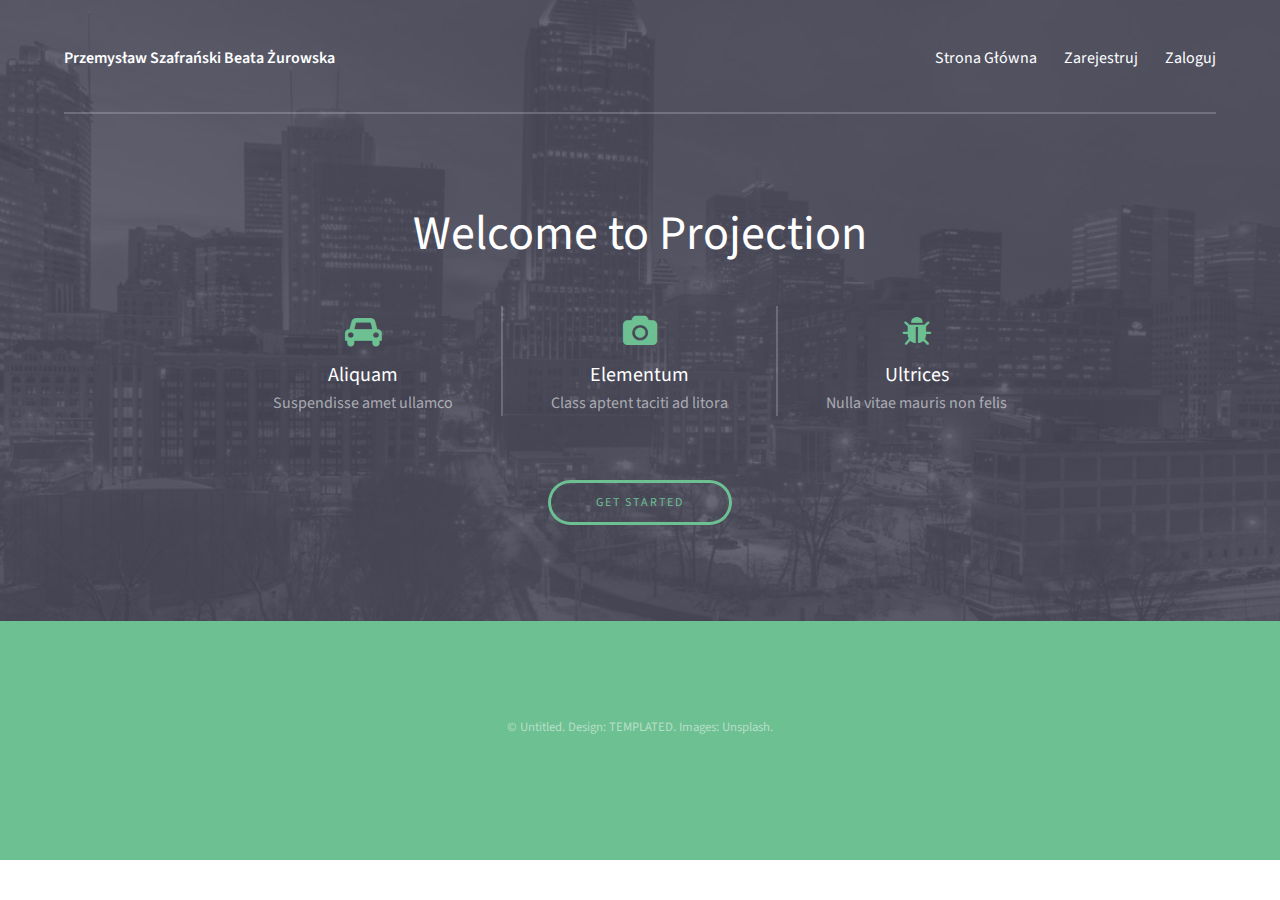
==== src/main/resources/public/index.html @ ac657fce "Frontend" ====
<!DOCTYPE HTML>
<!--
	Projection by TEMPLATED
	templated.co @templatedco
	Released for free under the Creative Commons Attribution 3.0 license (templated.co/license)
-->
<html>
<head>
    <title>Projection by TEMPLATED</title>
    <meta charset="utf-8" />
    <meta name="viewport" content="width=device-width, initial-scale=1" />
    <link rel="stylesheet" href="assets/css/main.css" />
</head>
<body>

<!-- Header -->
<header id="header">
    <div class="inner">
        <a href="index.html" class="logo"><strong>Przemysław Szafrański Beata Żurowska</strong></a>
        <nav id="nav">
            <a href="index.html">Strona Główna</a>
            <a href="register.html">Zarejestruj</a>
            <a href="login.html">Zaloguj</a>
        </nav>
        <a href="#navPanel" class="navPanelToggle"><span class="fa fa-bars"></span></a>
    </div>
</header>

<!-- Banner -->
<section id="banner">
    <div class="inner">
        <header>
            <h1>Welcome to Projection</h1>
        </header>

        <div class="flex ">

            <div>
                <span class="icon fa-car"></span>
                <h3>Aliquam</h3>
                <p>Suspendisse amet ullamco</p>
            </div>

            <div>
                <span class="icon fa-camera"></span>
                <h3>Elementum</h3>
                <p>Class aptent taciti ad litora</p>
            </div>

            <div>
                <span class="icon fa-bug"></span>
                <h3>Ultrices</h3>
                <p>Nulla vitae mauris non felis</p>
            </div>

        </div>

        <footer>
            <a href="#" class="button">Get Started</a>
        </footer>
    </div>
</section>



<!-- Footer -->
<footer id="footer">
    <div class="inner">

        <div class="copyright">
            &copy; Untitled. Design: <a href="https://templated.co">TEMPLATED</a>. Images: <a href="https://unsplash.com">Unsplash</a>.
        </div>

    </div>
</footer>

<!-- Scripts -->
<script src="assets/js/jquery.min.js"></script>
<script src="assets/js/skel.min.js"></script>
<script src="assets/js/util.js"></script>
<script src="assets/js/main.js"></script>

</body>
</html>
---- src/main/resources/public/assets/css/main.css ----
@charset "UTF-8";
@import url(font-awesome.min.css);
@import "https://fonts.googleapis.com/css?family=Source+Sans+Pro:300,400,600";

/*
	Projection by TEMPLATED
	templated.co @templatedco
	Released for free under the Creative Commons Attribution 3.0 license (templated.co/license)
*/

/* Reset */

	html, body, div, span, applet, object, iframe, h1, h2, h3, h4, h5, h6, p, blockquote, pre, a, abbr, acronym, address, big, cite, code, del, dfn, em, img, ins, kbd, q, s, samp, small, strike, strong, sub, sup, tt, var, b, u, i, center, dl, dt, dd, ol, ul, li, fieldset, form, label, legend, table, caption, tbody, tfoot, thead, tr, th, td, article, aside, canvas, details, embed, figure, figcaption, footer, header, hgroup, menu, nav, output, ruby, section, summary, time, mark, audio, video {
		margin: 0;
		padding: 0;
		border: 0;
		font-size: 100%;
		font: inherit;
		vertical-align: baseline;
	}

	article, aside, details, figcaption, figure, footer, header, hgroup, menu, nav, section {
		display: block;
	}

	body {
		line-height: 1;
	}

	ol, ul {
		list-style: none;
	}

	blockquote, q {
		quotes: none;
	}

	blockquote:before, blockquote:after, q:before, q:after {
		content: '';
		content: none;
	}

	table {
		border-collapse: collapse;
		border-spacing: 0;
	}

	body {
		-webkit-text-size-adjust: none;
	}

/* Box Model */

	*, *:before, *:after {
		-moz-box-sizing: border-box;
		-webkit-box-sizing: border-box;
		box-sizing: border-box;
	}

/* Containers */

	.container {
		margin-left: auto;
		margin-right: auto;
	}

	.container.\31 25\25 {
		width: 100%;
		max-width: 100em;
		min-width: 80em;
	}

	.container.\37 5\25 {
		width: 60em;
	}

	.container.\35 0\25 {
		width: 40em;
	}

	.container.\32 5\25 {
		width: 20em;
	}

	.container {
		width: 80em;
	}

	@media screen and (max-width: 1680px) {

		.container.\31 25\25 {
			width: 100%;
			max-width: 100em;
			min-width: 80em;
		}

		.container.\37 5\25 {
			width: 60em;
		}

		.container.\35 0\25 {
			width: 40em;
		}

		.container.\32 5\25 {
			width: 20em;
		}

		.container {
			width: 80em;
		}

	}

	@media screen and (max-width: 1280px) {

		.container.\31 25\25 {
			width: 100%;
			max-width: 81.25em;
			min-width: 65em;
		}

		.container.\37 5\25 {
			width: 48.75em;
		}

		.container.\35 0\25 {
			width: 32.5em;
		}

		.container.\32 5\25 {
			width: 16.25em;
		}

		.container {
			width: 65em;
		}

	}

	@media screen and (max-width: 980px) {

		.container.\31 25\25 {
			width: 100%;
			max-width: 112.5%;
			min-width: 90%;
		}

		.container.\37 5\25 {
			width: 67.5%;
		}

		.container.\35 0\25 {
			width: 45%;
		}

		.container.\32 5\25 {
			width: 22.5%;
		}

		.container {
			width: 90%;
		}

	}

	@media screen and (max-width: 736px) {

		.container.\31 25\25 {
			width: 100%;
			max-width: 112.5%;
			min-width: 90%;
		}

		.container.\37 5\25 {
			width: 67.5%;
		}

		.container.\35 0\25 {
			width: 45%;
		}

		.container.\32 5\25 {
			width: 22.5%;
		}

		.container {
			width: 90% !important;
		}

	}

	@media screen and (max-width: 480px) {

		.container.\31 25\25 {
			width: 100%;
			max-width: 112.5%;
			min-width: 90%;
		}

		.container.\37 5\25 {
			width: 67.5%;
		}

		.container.\35 0\25 {
			width: 45%;
		}

		.container.\32 5\25 {
			width: 22.5%;
		}

		.container {
			width: 90% !important;
		}

	}

/* Grid */

	.row {
		border-bottom: solid 1px transparent;
		-moz-box-sizing: border-box;
		-webkit-box-sizing: border-box;
		box-sizing: border-box;
	}

	.row > * {
		float: left;
		-moz-box-sizing: border-box;
		-webkit-box-sizing: border-box;
		box-sizing: border-box;
	}

	.row:after, .row:before {
		content: '';
		display: block;
		clear: both;
		height: 0;
	}

	.row.uniform > * > :first-child {
		margin-top: 0;
	}

	.row.uniform > * > :last-child {
		margin-bottom: 0;
	}

	.row.\30 \25 > * {
		padding: 0 0 0 0em;
	}

	.row.\30 \25 {
		margin: 0 0 -1px 0em;
	}

	.row.uniform.\30 \25 > * {
		padding: 0em 0 0 0em;
	}

	.row.uniform.\30 \25 {
		margin: 0em 0 -1px 0em;
	}

	.row > * {
		padding: 0 0 0 2em;
	}

	.row {
		margin: 0 0 -1px -2em;
	}

	.row.uniform > * {
		padding: 2em 0 0 2em;
	}

	.row.uniform {
		margin: -2em 0 -1px -2em;
	}

	.row.\32 00\25 > * {
		padding: 0 0 0 4em;
	}

	.row.\32 00\25 {
		margin: 0 0 -1px -4em;
	}

	.row.uniform.\32 00\25 > * {
		padding: 4em 0 0 4em;
	}

	.row.uniform.\32 00\25 {
		margin: -4em 0 -1px -4em;
	}

	.row.\31 50\25 > * {
		padding: 0 0 0 3em;
	}

	.row.\31 50\25 {
		margin: 0 0 -1px -3em;
	}

	.row.uniform.\31 50\25 > * {
		padding: 3em 0 0 3em;
	}

	.row.uniform.\31 50\25 {
		margin: -3em 0 -1px -3em;
	}

	.row.\35 0\25 > * {
		padding: 0 0 0 1em;
	}

	.row.\35 0\25 {
		margin: 0 0 -1px -1em;
	}

	.row.uniform.\35 0\25 > * {
		padding: 1em 0 0 1em;
	}

	.row.uniform.\35 0\25 {
		margin: -1em 0 -1px -1em;
	}

	.row.\32 5\25 > * {
		padding: 0 0 0 0.5em;
	}

	.row.\32 5\25 {
		margin: 0 0 -1px -0.5em;
	}

	.row.uniform.\32 5\25 > * {
		padding: 0.5em 0 0 0.5em;
	}

	.row.uniform.\32 5\25 {
		margin: -0.5em 0 -1px -0.5em;
	}

	.\31 2u, .\31 2u\24 {
		width: 100%;
		clear: none;
		margin-left: 0;
	}

	.\31 1u, .\31 1u\24 {
		width: 91.6666666667%;
		clear: none;
		margin-left: 0;
	}

	.\31 0u, .\31 0u\24 {
		width: 83.3333333333%;
		clear: none;
		margin-left: 0;
	}

	.\39 u, .\39 u\24 {
		width: 75%;
		clear: none;
		margin-left: 0;
	}

	.\38 u, .\38 u\24 {
		width: 66.6666666667%;
		clear: none;
		margin-left: 0;
	}

	.\37 u, .\37 u\24 {
		width: 58.3333333333%;
		clear: none;
		margin-left: 0;
	}

	.\36 u, .\36 u\24 {
		width: 50%;
		clear: none;
		margin-left: 0;
	}

	.\35 u, .\35 u\24 {
		width: 41.6666666667%;
		clear: none;
		margin-left: 0;
	}

	.\34 u, .\34 u\24 {
		width: 33.3333333333%;
		clear: none;
		margin-left: 0;
	}

	.\33 u, .\33 u\24 {
		width: 25%;
		clear: none;
		margin-left: 0;
	}

	.\32 u, .\32 u\24 {
		width: 16.6666666667%;
		clear: none;
		margin-left: 0;
	}

	.\31 u, .\31 u\24 {
		width: 8.3333333333%;
		clear: none;
		margin-left: 0;
	}

	.\31 2u\24 + *,
	.\31 1u\24 + *,
	.\31 0u\24 + *,
	.\39 u\24 + *,
	.\38 u\24 + *,
	.\37 u\24 + *,
	.\36 u\24 + *,
	.\35 u\24 + *,
	.\34 u\24 + *,
	.\33 u\24 + *,
	.\32 u\24 + *,
	.\31 u\24 + * {
		clear: left;
	}

	.\-11u {
		margin-left: 91.66667%;
	}

	.\-10u {
		margin-left: 83.33333%;
	}

	.\-9u {
		margin-left: 75%;
	}

	.\-8u {
		margin-left: 66.66667%;
	}

	.\-7u {
		margin-left: 58.33333%;
	}

	.\-6u {
		margin-left: 50%;
	}

	.\-5u {
		margin-left: 41.66667%;
	}

	.\-4u {
		margin-left: 33.33333%;
	}

	.\-3u {
		margin-left: 25%;
	}

	.\-2u {
		margin-left: 16.66667%;
	}

	.\-1u {
		margin-left: 8.33333%;
	}

	@media screen and (max-width: 1680px) {

		.row > * {
			padding: 0 0 0 2em;
		}

		.row {
			margin: 0 0 -1px -2em;
		}

		.row.uniform > * {
			padding: 2em 0 0 2em;
		}

		.row.uniform {
			margin: -2em 0 -1px -2em;
		}

		.row.\32 00\25 > * {
			padding: 0 0 0 4em;
		}

		.row.\32 00\25 {
			margin: 0 0 -1px -4em;
		}

		.row.uniform.\32 00\25 > * {
			padding: 4em 0 0 4em;
		}

		.row.uniform.\32 00\25 {
			margin: -4em 0 -1px -4em;
		}

		.row.\31 50\25 > * {
			padding: 0 0 0 3em;
		}

		.row.\31 50\25 {
			margin: 0 0 -1px -3em;
		}

		.row.uniform.\31 50\25 > * {
			padding: 3em 0 0 3em;
		}

		.row.uniform.\31 50\25 {
			margin: -3em 0 -1px -3em;
		}

		.row.\35 0\25 > * {
			padding: 0 0 0 1em;
		}

		.row.\35 0\25 {
			margin: 0 0 -1px -1em;
		}

		.row.uniform.\35 0\25 > * {
			padding: 1em 0 0 1em;
		}

		.row.uniform.\35 0\25 {
			margin: -1em 0 -1px -1em;
		}

		.row.\32 5\25 > * {
			padding: 0 0 0 0.5em;
		}

		.row.\32 5\25 {
			margin: 0 0 -1px -0.5em;
		}

		.row.uniform.\32 5\25 > * {
			padding: 0.5em 0 0 0.5em;
		}

		.row.uniform.\32 5\25 {
			margin: -0.5em 0 -1px -0.5em;
		}

		.\31 2u\28xlarge\29, .\31 2u\24\28xlarge\29 {
			width: 100%;
			clear: none;
			margin-left: 0;
		}

		.\31 1u\28xlarge\29, .\31 1u\24\28xlarge\29 {
			width: 91.6666666667%;
			clear: none;
			margin-left: 0;
		}

		.\31 0u\28xlarge\29, .\31 0u\24\28xlarge\29 {
			width: 83.3333333333%;
			clear: none;
			margin-left: 0;
		}

		.\39 u\28xlarge\29, .\39 u\24\28xlarge\29 {
			width: 75%;
			clear: none;
			margin-left: 0;
		}

		.\38 u\28xlarge\29, .\38 u\24\28xlarge\29 {
			width: 66.6666666667%;
			clear: none;
			margin-left: 0;
		}

		.\37 u\28xlarge\29, .\37 u\24\28xlarge\29 {
			width: 58.3333333333%;
			clear: none;
			margin-left: 0;
		}

		.\36 u\28xlarge\29, .\36 u\24\28xlarge\29 {
			width: 50%;
			clear: none;
			margin-left: 0;
		}

		.\35 u\28xlarge\29, .\35 u\24\28xlarge\29 {
			width: 41.6666666667%;
			clear: none;
			margin-left: 0;
		}

		.\34 u\28xlarge\29, .\34 u\24\28xlarge\29 {
			width: 33.3333333333%;
			clear: none;
			margin-left: 0;
		}

		.\33 u\28xlarge\29, .\33 u\24\28xlarge\29 {
			width: 25%;
			clear: none;
			margin-left: 0;
		}

		.\32 u\28xlarge\29, .\32 u\24\28xlarge\29 {
			width: 16.6666666667%;
			clear: none;
			margin-left: 0;
		}

		.\31 u\28xlarge\29, .\31 u\24\28xlarge\29 {
			width: 8.3333333333%;
			clear: none;
			margin-left: 0;
		}

		.\31 2u\24\28xlarge\29 + *,
		.\31 1u\24\28xlarge\29 + *,
		.\31 0u\24\28xlarge\29 + *,
		.\39 u\24\28xlarge\29 + *,
		.\38 u\24\28xlarge\29 + *,
		.\37 u\24\28xlarge\29 + *,
		.\36 u\24\28xlarge\29 + *,
		.\35 u\24\28xlarge\29 + *,
		.\34 u\24\28xlarge\29 + *,
		.\33 u\24\28xlarge\29 + *,
		.\32 u\24\28xlarge\29 + *,
		.\31 u\24\28xlarge\29 + * {
			clear: left;
		}

		.\-11u\28xlarge\29 {
			margin-left: 91.66667%;
		}

		.\-10u\28xlarge\29 {
			margin-left: 83.33333%;
		}

		.\-9u\28xlarge\29 {
			margin-left: 75%;
		}

		.\-8u\28xlarge\29 {
			margin-left: 66.66667%;
		}

		.\-7u\28xlarge\29 {
			margin-left: 58.33333%;
		}

		.\-6u\28xlarge\29 {
			margin-left: 50%;
		}

		.\-5u\28xlarge\29 {
			margin-left: 41.66667%;
		}

		.\-4u\28xlarge\29 {
			margin-left: 33.33333%;
		}

		.\-3u\28xlarge\29 {
			margin-left: 25%;
		}

		.\-2u\28xlarge\29 {
			margin-left: 16.66667%;
		}

		.\-1u\28xlarge\29 {
			margin-left: 8.33333%;
		}

	}

	@media screen and (max-width: 1280px) {

		.row > * {
			padding: 0 0 0 1.5em;
		}

		.row {
			margin: 0 0 -1px -1.5em;
		}

		.row.uniform > * {
			padding: 1.5em 0 0 1.5em;
		}

		.row.uniform {
			margin: -1.5em 0 -1px -1.5em;
		}

		.row.\32 00\25 > * {
			padding: 0 0 0 3em;
		}

		.row.\32 00\25 {
			margin: 0 0 -1px -3em;
		}

		.row.uniform.\32 00\25 > * {
			padding: 3em 0 0 3em;
		}

		.row.uniform.\32 00\25 {
			margin: -3em 0 -1px -3em;
		}

		.row.\31 50\25 > * {
			padding: 0 0 0 2.25em;
		}

		.row.\31 50\25 {
			margin: 0 0 -1px -2.25em;
		}

		.row.uniform.\31 50\25 > * {
			padding: 2.25em 0 0 2.25em;
		}

		.row.uniform.\31 50\25 {
			margin: -2.25em 0 -1px -2.25em;
		}

		.row.\35 0\25 > * {
			padding: 0 0 0 0.75em;
		}

		.row.\35 0\25 {
			margin: 0 0 -1px -0.75em;
		}

		.row.uniform.\35 0\25 > * {
			padding: 0.75em 0 0 0.75em;
		}

		.row.uniform.\35 0\25 {
			margin: -0.75em 0 -1px -0.75em;
		}

		.row.\32 5\25 > * {
			padding: 0 0 0 0.375em;
		}

		.row.\32 5\25 {
			margin: 0 0 -1px -0.375em;
		}

		.row.uniform.\32 5\25 > * {
			padding: 0.375em 0 0 0.375em;
		}

		.row.uniform.\32 5\25 {
			margin: -0.375em 0 -1px -0.375em;
		}

		.\31 2u\28large\29, .\31 2u\24\28large\29 {
			width: 100%;
			clear: none;
			margin-left: 0;
		}

		.\31 1u\28large\29, .\31 1u\24\28large\29 {
			width: 91.6666666667%;
			clear: none;
			margin-left: 0;
		}

		.\31 0u\28large\29, .\31 0u\24\28large\29 {
			width: 83.3333333333%;
			clear: none;
			margin-left: 0;
		}

		.\39 u\28large\29, .\39 u\24\28large\29 {
			width: 75%;
			clear: none;
			margin-left: 0;
		}

		.\38 u\28large\29, .\38 u\24\28large\29 {
			width: 66.6666666667%;
			clear: none;
			margin-left: 0;
		}

		.\37 u\28large\29, .\37 u\24\28large\29 {
			width: 58.3333333333%;
			clear: none;
			margin-left: 0;
		}

		.\36 u\28large\29, .\36 u\24\28large\29 {
			width: 50%;
			clear: none;
			margin-left: 0;
		}

		.\35 u\28large\29, .\35 u\24\28large\29 {
			width: 41.6666666667%;
			clear: none;
			margin-left: 0;
		}

		.\34 u\28large\29, .\34 u\24\28large\29 {
			width: 33.3333333333%;
			clear: none;
			margin-left: 0;
		}

		.\33 u\28large\29, .\33 u\24\28large\29 {
			width: 25%;
			clear: none;
			margin-left: 0;
		}

		.\32 u\28large\29, .\32 u\24\28large\29 {
			width: 16.6666666667%;
			clear: none;
			margin-left: 0;
		}

		.\31 u\28large\29, .\31 u\24\28large\29 {
			width: 8.3333333333%;
			clear: none;
			margin-left: 0;
		}

		.\31 2u\24\28large\29 + *,
		.\31 1u\24\28large\29 + *,
		.\31 0u\24\28large\29 + *,
		.\39 u\24\28large\29 + *,
		.\38 u\24\28large\29 + *,
		.\37 u\24\28large\29 + *,
		.\36 u\24\28large\29 + *,
		.\35 u\24\28large\29 + *,
		.\34 u\24\28large\29 + *,
		.\33 u\24\28large\29 + *,
		.\32 u\24\28large\29 + *,
		.\31 u\24\28large\29 + * {
			clear: left;
		}

		.\-11u\28large\29 {
			margin-left: 91.66667%;
		}

		.\-10u\28large\29 {
			margin-left: 83.33333%;
		}

		.\-9u\28large\29 {
			margin-left: 75%;
		}

		.\-8u\28large\29 {
			margin-left: 66.66667%;
		}

		.\-7u\28large\29 {
			margin-left: 58.33333%;
		}

		.\-6u\28large\29 {
			margin-left: 50%;
		}

		.\-5u\28large\29 {
			margin-left: 41.66667%;
		}

		.\-4u\28large\29 {
			margin-left: 33.33333%;
		}

		.\-3u\28large\29 {
			margin-left: 25%;
		}

		.\-2u\28large\29 {
			margin-left: 16.66667%;
		}

		.\-1u\28large\29 {
			margin-left: 8.33333%;
		}

	}

	@media screen and (max-width: 980px) {

		.row > * {
			padding: 0 0 0 1.5em;
		}

		.row {
			margin: 0 0 -1px -1.5em;
		}

		.row.uniform > * {
			padding: 1.5em 0 0 1.5em;
		}

		.row.uniform {
			margin: -1.5em 0 -1px -1.5em;
		}

		.row.\32 00\25 > * {
			padding: 0 0 0 3em;
		}

		.row.\32 00\25 {
			margin: 0 0 -1px -3em;
		}

		.row.uniform.\32 00\25 > * {
			padding: 3em 0 0 3em;
		}

		.row.uniform.\32 00\25 {
			margin: -3em 0 -1px -3em;
		}

		.row.\31 50\25 > * {
			padding: 0 0 0 2.25em;
		}

		.row.\31 50\25 {
			margin: 0 0 -1px -2.25em;
		}

		.row.uniform.\31 50\25 > * {
			padding: 2.25em 0 0 2.25em;
		}

		.row.uniform.\31 50\25 {
			margin: -2.25em 0 -1px -2.25em;
		}

		.row.\35 0\25 > * {
			padding: 0 0 0 0.75em;
		}

		.row.\35 0\25 {
			margin: 0 0 -1px -0.75em;
		}

		.row.uniform.\35 0\25 > * {
			padding: 0.75em 0 0 0.75em;
		}

		.row.uniform.\35 0\25 {
			margin: -0.75em 0 -1px -0.75em;
		}

		.row.\32 5\25 > * {
			padding: 0 0 0 0.375em;
		}

		.row.\32 5\25 {
			margin: 0 0 -1px -0.375em;
		}

		.row.uniform.\32 5\25 > * {
			padding: 0.375em 0 0 0.375em;
		}

		.row.uniform.\32 5\25 {
			margin: -0.375em 0 -1px -0.375em;
		}

		.\31 2u\28medium\29, .\31 2u\24\28medium\29 {
			width: 100%;
			clear: none;
			margin-left: 0;
		}

		.\31 1u\28medium\29, .\31 1u\24\28medium\29 {
			width: 91.6666666667%;
			clear: none;
			margin-left: 0;
		}

		.\31 0u\28medium\29, .\31 0u\24\28medium\29 {
			width: 83.3333333333%;
			clear: none;
			margin-left: 0;
		}

		.\39 u\28medium\29, .\39 u\24\28medium\29 {
			width: 75%;
			clear: none;
			margin-left: 0;
		}

		.\38 u\28medium\29, .\38 u\24\28medium\29 {
			width: 66.6666666667%;
			clear: none;
			margin-left: 0;
		}

		.\37 u\28medium\29, .\37 u\24\28medium\29 {
			width: 58.3333333333%;
			clear: none;
			margin-left: 0;
		}

		.\36 u\28medium\29, .\36 u\24\28medium\29 {
			width: 50%;
			clear: none;
			margin-left: 0;
		}

		.\35 u\28medium\29, .\35 u\24\28medium\29 {
			width: 41.6666666667%;
			clear: none;
			margin-left: 0;
		}

		.\34 u\28medium\29, .\34 u\24\28medium\29 {
			width: 33.3333333333%;
			clear: none;
			margin-left: 0;
		}

		.\33 u\28medium\29, .\33 u\24\28medium\29 {
			width: 25%;
			clear: none;
			margin-left: 0;
		}

		.\32 u\28medium\29, .\32 u\24\28medium\29 {
			width: 16.6666666667%;
			clear: none;
			margin-left: 0;
		}

		.\31 u\28medium\29, .\31 u\24\28medium\29 {
			width: 8.3333333333%;
			clear: none;
			margin-left: 0;
		}

		.\31 2u\24\28medium\29 + *,
		.\31 1u\24\28medium\29 + *,
		.\31 0u\24\28medium\29 + *,
		.\39 u\24\28medium\29 + *,
		.\38 u\24\28medium\29 + *,
		.\37 u\24\28medium\29 + *,
		.\36 u\24\28medium\29 + *,
		.\35 u\24\28medium\29 + *,
		.\34 u\24\28medium\29 + *,
		.\33 u\24\28medium\29 + *,
		.\32 u\24\28medium\29 + *,
		.\31 u\24\28medium\29 + * {
			clear: left;
		}

		.\-11u\28medium\29 {
			margin-left: 91.66667%;
		}

		.\-10u\28medium\29 {
			margin-left: 83.33333%;
		}

		.\-9u\28medium\29 {
			margin-left: 75%;
		}

		.\-8u\28medium\29 {
			margin-left: 66.66667%;
		}

		.\-7u\28medium\29 {
			margin-left: 58.33333%;
		}

		.\-6u\28medium\29 {
			margin-left: 50%;
		}

		.\-5u\28medium\29 {
			margin-left: 41.66667%;
		}

		.\-4u\28medium\29 {
			margin-left: 33.33333%;
		}

		.\-3u\28medium\29 {
			margin-left: 25%;
		}

		.\-2u\28medium\29 {
			margin-left: 16.66667%;
		}

		.\-1u\28medium\29 {
			margin-left: 8.33333%;
		}

	}

	@media screen and (max-width: 736px) {

		.row > * {
			padding: 0 0 0 1.25em;
		}

		.row {
			margin: 0 0 -1px -1.25em;
		}

		.row.uniform > * {
			padding: 1.25em 0 0 1.25em;
		}

		.row.uniform {
			margin: -1.25em 0 -1px -1.25em;
		}

		.row.\32 00\25 > * {
			padding: 0 0 0 2.5em;
		}

		.row.\32 00\25 {
			margin: 0 0 -1px -2.5em;
		}

		.row.uniform.\32 00\25 > * {
			padding: 2.5em 0 0 2.5em;
		}

		.row.uniform.\32 00\25 {
			margin: -2.5em 0 -1px -2.5em;
		}

		.row.\31 50\25 > * {
			padding: 0 0 0 1.875em;
		}

		.row.\31 50\25 {
			margin: 0 0 -1px -1.875em;
		}

		.row.uniform.\31 50\25 > * {
			padding: 1.875em 0 0 1.875em;
		}

		.row.uniform.\31 50\25 {
			margin: -1.875em 0 -1px -1.875em;
		}

		.row.\35 0\25 > * {
			padding: 0 0 0 0.625em;
		}

		.row.\35 0\25 {
			margin: 0 0 -1px -0.625em;
		}

		.row.uniform.\35 0\25 > * {
			padding: 0.625em 0 0 0.625em;
		}

		.row.uniform.\35 0\25 {
			margin: -0.625em 0 -1px -0.625em;
		}

		.row.\32 5\25 > * {
			padding: 0 0 0 0.3125em;
		}

		.row.\32 5\25 {
			margin: 0 0 -1px -0.3125em;
		}

		.row.uniform.\32 5\25 > * {
			padding: 0.3125em 0 0 0.3125em;
		}

		.row.uniform.\32 5\25 {
			margin: -0.3125em 0 -1px -0.3125em;
		}

		.\31 2u\28small\29, .\31 2u\24\28small\29 {
			width: 100%;
			clear: none;
			margin-left: 0;
		}

		.\31 1u\28small\29, .\31 1u\24\28small\29 {
			width: 91.6666666667%;
			clear: none;
			margin-left: 0;
		}

		.\31 0u\28small\29, .\31 0u\24\28small\29 {
			width: 83.3333333333%;
			clear: none;
			margin-left: 0;
		}

		.\39 u\28small\29, .\39 u\24\28small\29 {
			width: 75%;
			clear: none;
			margin-left: 0;
		}

		.\38 u\28small\29, .\38 u\24\28small\29 {
			width: 66.6666666667%;
			clear: none;
			margin-left: 0;
		}

		.\37 u\28small\29, .\37 u\24\28small\29 {
			width: 58.3333333333%;
			clear: none;
			margin-left: 0;
		}

		.\36 u\28small\29, .\36 u\24\28small\29 {
			width: 50%;
			clear: none;
			margin-left: 0;
		}

		.\35 u\28small\29, .\35 u\24\28small\29 {
			width: 41.6666666667%;
			clear: none;
			margin-left: 0;
		}

		.\34 u\28small\29, .\34 u\24\28small\29 {
			width: 33.3333333333%;
			clear: none;
			margin-left: 0;
		}

		.\33 u\28small\29, .\33 u\24\28small\29 {
			width: 25%;
			clear: none;
			margin-left: 0;
		}

		.\32 u\28small\29, .\32 u\24\28small\29 {
			width: 16.6666666667%;
			clear: none;
			margin-left: 0;
		}

		.\31 u\28small\29, .\31 u\24\28small\29 {
			width: 8.3333333333%;
			clear: none;
			margin-left: 0;
		}

		.\31 2u\24\28small\29 + *,
		.\31 1u\24\28small\29 + *,
		.\31 0u\24\28small\29 + *,
		.\39 u\24\28small\29 + *,
		.\38 u\24\28small\29 + *,
		.\37 u\24\28small\29 + *,
		.\36 u\24\28small\29 + *,
		.\35 u\24\28small\29 + *,
		.\34 u\24\28small\29 + *,
		.\33 u\24\28small\29 + *,
		.\32 u\24\28small\29 + *,
		.\31 u\24\28small\29 + * {
			clear: left;
		}

		.\-11u\28small\29 {
			margin-left: 91.66667%;
		}

		.\-10u\28small\29 {
			margin-left: 83.33333%;
		}

		.\-9u\28small\29 {
			margin-left: 75%;
		}

		.\-8u\28small\29 {
			margin-left: 66.66667%;
		}

		.\-7u\28small\29 {
			margin-left: 58.33333%;
		}

		.\-6u\28small\29 {
			margin-left: 50%;
		}

		.\-5u\28small\29 {
			margin-left: 41.66667%;
		}

		.\-4u\28small\29 {
			margin-left: 33.33333%;
		}

		.\-3u\28small\29 {
			margin-left: 25%;
		}

		.\-2u\28small\29 {
			margin-left: 16.66667%;
		}

		.\-1u\28small\29 {
			margin-left: 8.33333%;
		}

	}

	@media screen and (max-width: 480px) {

		.row > * {
			padding: 0 0 0 1.25em;
		}

		.row {
			margin: 0 0 -1px -1.25em;
		}

		.row.uniform > * {
			padding: 1.25em 0 0 1.25em;
		}

		.row.uniform {
			margin: -1.25em 0 -1px -1.25em;
		}

		.row.\32 00\25 > * {
			padding: 0 0 0 2.5em;
		}

		.row.\32 00\25 {
			margin: 0 0 -1px -2.5em;
		}

		.row.uniform.\32 00\25 > * {
			padding: 2.5em 0 0 2.5em;
		}

		.row.uniform.\32 00\25 {
			margin: -2.5em 0 -1px -2.5em;
		}

		.row.\31 50\25 > * {
			padding: 0 0 0 1.875em;
		}

		.row.\31 50\25 {
			margin: 0 0 -1px -1.875em;
		}

		.row.uniform.\31 50\25 > * {
			padding: 1.875em 0 0 1.875em;
		}

		.row.uniform.\31 50\25 {
			margin: -1.875em 0 -1px -1.875em;
		}

		.row.\35 0\25 > * {
			padding: 0 0 0 0.625em;
		}

		.row.\35 0\25 {
			margin: 0 0 -1px -0.625em;
		}

		.row.uniform.\35 0\25 > * {
			padding: 0.625em 0 0 0.625em;
		}

		.row.uniform.\35 0\25 {
			margin: -0.625em 0 -1px -0.625em;
		}

		.row.\32 5\25 > * {
			padding: 0 0 0 0.3125em;
		}

		.row.\32 5\25 {
			margin: 0 0 -1px -0.3125em;
		}

		.row.uniform.\32 5\25 > * {
			padding: 0.3125em 0 0 0.3125em;
		}

		.row.uniform.\32 5\25 {
			margin: -0.3125em 0 -1px -0.3125em;
		}

		.\31 2u\28xsmall\29, .\31 2u\24\28xsmall\29 {
			width: 100%;
			clear: none;
			margin-left: 0;
		}

		.\31 1u\28xsmall\29, .\31 1u\24\28xsmall\29 {
			width: 91.6666666667%;
			clear: none;
			margin-left: 0;
		}

		.\31 0u\28xsmall\29, .\31 0u\24\28xsmall\29 {
			width: 83.3333333333%;
			clear: none;
			margin-left: 0;
		}

		.\39 u\28xsmall\29, .\39 u\24\28xsmall\29 {
			width: 75%;
			clear: none;
			margin-left: 0;
		}

		.\38 u\28xsmall\29, .\38 u\24\28xsmall\29 {
			width: 66.6666666667%;
			clear: none;
			margin-left: 0;
		}

		.\37 u\28xsmall\29, .\37 u\24\28xsmall\29 {
			width: 58.3333333333%;
			clear: none;
			margin-left: 0;
		}

		.\36 u\28xsmall\29, .\36 u\24\28xsmall\29 {
			width: 50%;
			clear: none;
			margin-left: 0;
		}

		.\35 u\28xsmall\29, .\35 u\24\28xsmall\29 {
			width: 41.6666666667%;
			clear: none;
			margin-left: 0;
		}

		.\34 u\28xsmall\29, .\34 u\24\28xsmall\29 {
			width: 33.3333333333%;
			clear: none;
			margin-left: 0;
		}

		.\33 u\28xsmall\29, .\33 u\24\28xsmall\29 {
			width: 25%;
			clear: none;
			margin-left: 0;
		}

		.\32 u\28xsmall\29, .\32 u\24\28xsmall\29 {
			width: 16.6666666667%;
			clear: none;
			margin-left: 0;
		}

		.\31 u\28xsmall\29, .\31 u\24\28xsmall\29 {
			width: 8.3333333333%;
			clear: none;
			margin-left: 0;
		}

		.\31 2u\24\28xsmall\29 + *,
		.\31 1u\24\28xsmall\29 + *,
		.\31 0u\24\28xsmall\29 + *,
		.\39 u\24\28xsmall\29 + *,
		.\38 u\24\28xsmall\29 + *,
		.\37 u\24\28xsmall\29 + *,
		.\36 u\24\28xsmall\29 + *,
		.\35 u\24\28xsmall\29 + *,
		.\34 u\24\28xsmall\29 + *,
		.\33 u\24\28xsmall\29 + *,
		.\32 u\24\28xsmall\29 + *,
		.\31 u\24\28xsmall\29 + * {
			clear: left;
		}

		.\-11u\28xsmall\29 {
			margin-left: 91.66667%;
		}

		.\-10u\28xsmall\29 {
			margin-left: 83.33333%;
		}

		.\-9u\28xsmall\29 {
			margin-left: 75%;
		}

		.\-8u\28xsmall\29 {
			margin-left: 66.66667%;
		}

		.\-7u\28xsmall\29 {
			margin-left: 58.33333%;
		}

		.\-6u\28xsmall\29 {
			margin-left: 50%;
		}

		.\-5u\28xsmall\29 {
			margin-left: 41.66667%;
		}

		.\-4u\28xsmall\29 {
			margin-left: 33.33333%;
		}

		.\-3u\28xsmall\29 {
			margin-left: 25%;
		}

		.\-2u\28xsmall\29 {
			margin-left: 16.66667%;
		}

		.\-1u\28xsmall\29 {
			margin-left: 8.33333%;
		}

	}

/* Basic */

	@-ms-viewport {
		width: device-width;
	}

	body {
		-ms-overflow-style: scrollbar;
	}

	@media screen and (max-width: 480px) {

		html, body {
			min-width: 320px;
		}

	}

	body {
		background: #fff;
	}

		body.is-loading *, body.is-loading *:before, body.is-loading *:after {
			-moz-animation: none !important;
			-webkit-animation: none !important;
			-ms-animation: none !important;
			animation: none !important;
			-moz-transition: none !important;
			-webkit-transition: none !important;
			-ms-transition: none !important;
			transition: none !important;
		}

/* Type */

	body, input, select, textarea {
		color: #9a9a9a;
		font-family: "Source Sans Pro", Arial, Helvetica, sans-serif;
		font-size: 14pt;
		font-weight: 400;
		line-height: 1.65;
	}

		@media screen and (max-width: 1680px) {

			body, input, select, textarea {
				font-size: 12pt;
			}

		}

		@media screen and (max-width: 1280px) {

			body, input, select, textarea {
				font-size: 12pt;
			}

		}

		@media screen and (max-width: 980px) {

			body, input, select, textarea {
				font-size: 12pt;
			}

		}

		@media screen and (max-width: 736px) {

			body, input, select, textarea {
				font-size: 12pt;
			}

		}

		@media screen and (max-width: 480px) {

			body, input, select, textarea {
				font-size: 12pt;
			}

		}

	a {
		color: #6cc091;
		text-decoration: underline;
	}

		a:hover {
			text-decoration: none;
		}

	strong, b {
		color: #555;
		font-weight: 600;
	}

	em, i {
		font-style: italic;
	}

	p {
		margin: 0 0 2em 0;
	}

	h1, h2, h3, h4, h5, h6 {
		color: #555;
		font-weight: 400;
		line-height: 1.5;
		margin: 0 0 1em 0;
	}

		h1 a, h2 a, h3 a, h4 a, h5 a, h6 a {
			color: inherit;
			text-decoration: none;
		}

	h2 {
		font-size: 1.85em;
		font-weight: 300;
	}

	h3 {
		font-size: 1.75em;
	}

		@media screen and (max-width: 480px) {

			h3 {
				font-size: 1.25em;
			}

		}

	h4 {
		font-size: 1.5em;
	}

	h5 {
		font-size: 0.9em;
	}

	h6 {
		font-size: 0.7em;
	}

	sub {
		font-size: 0.8em;
		position: relative;
		top: 0.5em;
	}

	sup {
		font-size: 0.8em;
		position: relative;
		top: -0.5em;
	}

	blockquote {
		border-left: solid 4px #dbdbdb;
		font-style: italic;
		margin: 0 0 2em 0;
		padding: 0.5em 0 0.5em 2em;
	}

	code {
		background: rgba(144, 144, 144, 0.075);
		border-radius: 0;
		border: solid 1px #dbdbdb;
		font-family: "Courier New", monospace;
		font-size: 0.9em;
		margin: 0 0.25em;
		padding: 0.25em 0.65em;
	}

	pre {
		-webkit-overflow-scrolling: touch;
		font-family: "Courier New", monospace;
		font-size: 0.9em;
		margin: 0 0 2em 0;
	}

		pre code {
			display: block;
			line-height: 1.75;
			padding: 1em 1.5em;
			overflow-x: auto;
		}

	hr {
		border: 0;
		border-bottom: solid 1px #dbdbdb;
		margin: 2em 0;
	}

		hr.major {
			margin: 3em 0;
		}

	.align-left {
		text-align: left;
	}

	.align-center {
		text-align: center;
	}

	.align-right {
		text-align: right;
	}

	.inner {
		max-width: 75em;
		margin: 0 auto;
	}

		@media screen and (max-width: 1280px) {

			.inner {
				max-width: 90%;
			}

		}

		@media screen and (max-width: 480px) {

			.inner {
				max-width: 90%;
			}

		}

/* Section/Article */

	section.special, article.special {
		text-align: center;
	}

		section.special article, article.special article {
			text-align: left;
		}

	section.wrapper, article.wrapper {
		padding: 6em 0;
	}

		section.wrapper header, article.wrapper header {
			margin-bottom: 4em;
		}

			section.wrapper header h2, article.wrapper header h2 {
				font-size: 2.75em;
				margin: 0 0 .5em 0;
			}

			section.wrapper header p, article.wrapper header p {
				font-size: 1em;
			}

		section.wrapper article header, article.wrapper article header {
			margin: 0;
		}

		@media screen and (max-width: 980px) {

			section.wrapper, article.wrapper {
				padding: 4em 0;
			}

		}

		@media screen and (max-width: 736px) {

			section.wrapper, article.wrapper {
				padding: 3em 0;
			}

				section.wrapper header, article.wrapper header {
					margin-bottom: 2em;
				}

					section.wrapper header h2, article.wrapper header h2 {
						font-size: 2em;
					}

					section.wrapper header p, article.wrapper header p {
						font-size: .9em;
					}

		}

		@media screen and (max-width: 480px) {

			section.wrapper article, article.wrapper article {
				text-align: center;
			}

		}

	header p {
		color: #bbb;
		position: relative;
		margin: 0 0 1.5em 0;
	}

	header h2 + p {
		font-size: 1.25em;
		margin-top: -1em;
	}

	header h3 + p {
		font-size: 1.1em;
		margin-top: -0.8em;
	}

	header h4 + p,
	header h5 + p,
	header h6 + p {
		font-size: 0.9em;
		margin-top: -0.6em;
	}

/* Flex */

	.flex {
		display: -ms-flexbox;
		-ms-flex-wrap: wrap;
		-ms-flex-pack: justify;
		-moz-justify-content: space-between;
		-webkit-justify-content: space-between;
		-ms-justify-content: space-between;
		justify-content: space-between;
		display: -moz-flex;
		display: -webkit-flex;
		display: -ms-flex;
		display: flex;
		-moz-flex-wrap: wrap;
		-webkit-flex-wrap: wrap;
		-ms-flex-wrap: wrap;
		flex-wrap: wrap;
		width: 100%;
	}

		.flex.flex-2 {
			-moz-justify-content: space-between;
			-webkit-justify-content: space-between;
			-ms-justify-content: space-between;
			justify-content: space-between;
		}

			.flex.flex-2 article {
				width: 50%;
			}

		@media screen and (max-width: 980px) {

			.flex.flex-2 article {
				width: 100%;
				margin-bottom: 3em;
			}

				.flex.flex-2 article:last-child {
					margin-bottom: 0;
				}

		}

		@media screen and (max-width: 480px) {

			.flex.flex-2 br {
				display: none;
			}

		}

/* Form */

	form {
		margin: 0 0 2em 0;
	}

		form .field {
			margin-bottom: 1.5em;
		}

			form .field.half {
				display: inline-block;
				width: 48%;
			}

				form .field.half.first {
					margin-right: 3%;
				}

		@media screen and (max-width: 980px) {

			form .field.half {
				display: block;
				width: 100%;
			}

				form .field.half.first {
					margin-right: 0;
				}

		}

	label {
		color: #555;
		display: block;
		font-size: 0.9em;
		font-weight: 600;
		margin: 0 0 1em 0;
	}

	input[type="text"],
	input[type="password"],
	input[type="email"],
	input[type="tel"],
	select,
	textarea {
		-moz-appearance: none;
		-webkit-appearance: none;
		-ms-appearance: none;
		appearance: none;
		background: #6cc091;
		border-radius: 10px;
		border: none;
		border: solid 2px #8dcca9;
		color: #fff;
		display: block;
		outline: 0;
		padding: 0 1em;
		text-decoration: none;
		width: 100%;
	}

		input[type="text"]:invalid,
		input[type="password"]:invalid,
		input[type="email"]:invalid,
		input[type="tel"]:invalid,
		select:invalid,
		textarea:invalid {
			box-shadow: none;
		}

		input[type="text"]:focus,
		input[type="password"]:focus,
		input[type="email"]:focus,
		input[type="tel"]:focus,
		select:focus,
		textarea:focus {
			border-color: #4bae77;
			box-shadow: 0 0 0 1px #4bae77;
		}

	.select-wrapper {
		text-decoration: none;
		display: block;
		position: relative;
	}

		.select-wrapper:before {
			content: "";
			-moz-osx-font-smoothing: grayscale;
			-webkit-font-smoothing: antialiased;
			font-family: FontAwesome;
			font-style: normal;
			font-weight: normal;
			text-transform: none !important;
		}

		.select-wrapper:before {
			color: #fff;
			display: block;
			height: 2.75em;
			line-height: 2.75em;
			pointer-events: none;
			position: absolute;
			right: 0;
			text-align: center;
			top: 0;
			width: 2.75em;
		}

		.select-wrapper select::-ms-expand {
			display: none;
		}

	input[type="text"],
	input[type="password"],
	input[type="email"],
	select {
		height: 2.75em;
	}

	textarea {
		padding: 0.75em 1em;
	}

	input[type="checkbox"],
	input[type="radio"] {
		-moz-appearance: none;
		-webkit-appearance: none;
		-ms-appearance: none;
		appearance: none;
		display: block;
		float: left;
		margin-right: -2em;
		opacity: 0;
		width: 1em;
		z-index: -1;
	}

		input[type="checkbox"] + label,
		input[type="radio"] + label {
			text-decoration: none;
			color: #9a9a9a;
			cursor: pointer;
			display: inline-block;
			font-size: 1em;
			font-weight: 400;
			padding-left: 2.4em;
			padding-right: 0.75em;
			position: relative;
		}

			input[type="checkbox"] + label:before,
			input[type="radio"] + label:before {
				-moz-osx-font-smoothing: grayscale;
				-webkit-font-smoothing: antialiased;
				font-family: FontAwesome;
				font-style: normal;
				font-weight: normal;
				text-transform: none !important;
			}

			input[type="checkbox"] + label:before,
			input[type="radio"] + label:before {
				background: rgba(144, 144, 144, 0.075);
				border-radius: 0;
				border: solid 1px #8dcca9;
				content: '';
				display: inline-block;
				height: 1.65em;
				left: 0;
				line-height: 1.58125em;
				position: absolute;
				text-align: center;
				top: 0;
				width: 1.65em;
			}

		input[type="checkbox"]:checked + label:before,
		input[type="radio"]:checked + label:before {
			background: #6cc091;
			border-color: #6cc091;
			color: #ffffff;
			content: '\f00c';
		}

		input[type="checkbox"]:focus + label:before,
		input[type="radio"]:focus + label:before {
			border-color: #6cc091;
			box-shadow: 0 0 0 1px #6cc091;
		}

	input[type="checkbox"] + label:before {
		border-radius: 0;
	}

	input[type="radio"] + label:before {
		border-radius: 100%;
	}

	::-webkit-input-placeholder {
		color: #c4e5d3 !important;
		opacity: 1.0;
	}

	:-moz-placeholder {
		color: #c4e5d3 !important;
		opacity: 1.0;
	}

	::-moz-placeholder {
		color: #c4e5d3 !important;
		opacity: 1.0;
	}

	:-ms-input-placeholder {
		color: #c4e5d3 !important;
		opacity: 1.0;
	}

	.formerize-placeholder {
		color: #c4e5d3 !important;
		opacity: 1.0;
	}

/* Box */

	.box {
		border: solid 1px #dbdbdb;
		margin-bottom: 2em;
		padding: 1.5em;
	}

		.box > :last-child,
		.box > :last-child > :last-child,
		.box > :last-child > :last-child > :last-child {
			margin-bottom: 0;
		}

		.box.alt {
			border: 0;
			border-radius: 0;
			padding: 0;
		}

		.box.person {
			border: solid 1px #8dcca9;
			padding: 3em 1.5em;
		}

			.box.person h3 {
				margin: 0;
			}

			.box.person .image {
				margin-bottom: 1em;
			}

				.box.person .image img {
					max-width: 100%;
				}

/* Icon */

	.icon {
		text-decoration: none;
		border-bottom: none;
		position: relative;
	}

		.icon:before {
			-moz-osx-font-smoothing: grayscale;
			-webkit-font-smoothing: antialiased;
			font-family: FontAwesome;
			font-style: normal;
			font-weight: normal;
			text-transform: none !important;
		}

		.icon > .label {
			display: none;
		}

/* Image */

	.image {
		border-radius: 0;
		border: 0;
		display: inline-block;
		position: relative;
	}

		.image img {
			border-radius: 0;
			display: block;
		}

		.image.left, .image.right {
			max-width: 40%;
		}

			.image.left img, .image.right img {
				width: 100%;
			}

		.image.round img {
			border-radius: 100%;
		}

		.image.left {
			float: left;
			padding: 0 1.5em 1em 0;
			top: 0.25em;
		}

		.image.right {
			float: right;
			padding: 0 0 1em 1.5em;
			top: 0.25em;
		}

		.image.fit {
			display: block;
			margin: 0 0 2em 0;
			width: 100%;
		}

			.image.fit img {
				width: 100%;
			}

		.image.main {
			display: block;
			margin: 0 0 3em 0;
			width: 100%;
		}

			.image.main img {
				width: 100%;
			}

/* List */

	ol {
		list-style: decimal;
		margin: 0 0 2em 0;
		padding-left: 1.25em;
	}

		ol li {
			padding-left: 0.25em;
		}

	ul {
		list-style: disc;
		margin: 0 0 2em 0;
		padding-left: 1em;
	}

		ul li {
			padding-left: 0.5em;
		}

		ul.alt {
			list-style: none;
			padding-left: 0;
		}

			ul.alt li {
				border-top: solid 1px #dbdbdb;
				padding: 0.5em 0;
			}

				ul.alt li:first-child {
					border-top: 0;
					padding-top: 0;
				}

			ul.alt.dark li {
				border-top: solid 1px rgba(0, 0, 0, 0.25);
			}

		ul.icons {
			cursor: default;
			list-style: none;
			padding-left: 0;
		}

			ul.icons li {
				display: inline-block;
				padding: 0 1em 0 0;
			}

				ul.icons li:last-child {
					padding-right: 0;
				}

				ul.icons li .icon:before {
					font-size: 2em;
				}

		ul.actions {
			cursor: default;
			list-style: none;
			padding-left: 0;
		}

			ul.actions li {
				display: inline-block;
				padding: 0 1em 0 0;
				vertical-align: middle;
			}

				ul.actions li:last-child {
					padding-right: 0;
				}

			ul.actions.small li {
				padding: 0 0.5em 0 0;
			}

			ul.actions.vertical li {
				display: block;
				padding: 1em 0 0 0;
			}

				ul.actions.vertical li:first-child {
					padding-top: 0;
				}

				ul.actions.vertical li > * {
					margin-bottom: 0;
				}

			ul.actions.vertical.small li {
				padding: 0.5em 0 0 0;
			}

				ul.actions.vertical.small li:first-child {
					padding-top: 0;
				}

			ul.actions.fit {
				display: table;
				margin-left: -1em;
				padding: 0;
				table-layout: fixed;
				width: calc(100% + 1em);
			}

				ul.actions.fit li {
					display: table-cell;
					padding: 0 0 0 1em;
				}

					ul.actions.fit li > * {
						margin-bottom: 0;
					}

				ul.actions.fit.small {
					margin-left: -0.5em;
					width: calc(100% + 0.5em);
				}

					ul.actions.fit.small li {
						padding: 0 0 0 0.5em;
					}

			@media screen and (max-width: 480px) {

				ul.actions {
					margin: 0 0 2em 0;
				}

					ul.actions li {
						padding: 1em 0 0 0;
						display: block;
						text-align: center;
						width: 100%;
					}

						ul.actions li:first-child {
							padding-top: 0;
						}

						ul.actions li > * {
							width: 100%;
							margin: 0 !important;
						}

							ul.actions li > *.icon:before {
								margin-left: -2em;
							}

					ul.actions.small li {
						padding: 0.5em 0 0 0;
					}

						ul.actions.small li:first-child {
							padding-top: 0;
						}

			}

	dl {
		margin: 0 0 2em 0;
	}

		dl dt {
			display: block;
			font-weight: 600;
			margin: 0 0 1em 0;
		}

		dl dd {
			margin-left: 2em;
		}

/* Table */

	.table-wrapper {
		-webkit-overflow-scrolling: touch;
		overflow-x: auto;
	}

	table {
		margin: 0 0 2em 0;
		width: 100%;
	}

		table tbody tr {
			border: solid 1px #dbdbdb;
			border-left: 0;
			border-right: 0;
		}

			table tbody tr:nth-child(2n + 1) {
				background-color: rgba(144, 144, 144, 0.075);
			}

		table td {
			padding: 0.75em 0.75em;
		}

		table th {
			color: #555;
			font-size: 0.9em;
			font-weight: 600;
			padding: 0 0.75em 0.75em 0.75em;
			text-align: left;
		}

		table thead {
			border-bottom: solid 2px #dbdbdb;
		}

		table tfoot {
			border-top: solid 2px #dbdbdb;
		}

		table.alt {
			border-collapse: separate;
		}

			table.alt tbody tr td {
				border: solid 1px #dbdbdb;
				border-left-width: 0;
				border-top-width: 0;
			}

				table.alt tbody tr td:first-child {
					border-left-width: 1px;
				}

			table.alt tbody tr:first-child td {
				border-top-width: 1px;
			}

			table.alt thead {
				border-bottom: 0;
			}

			table.alt tfoot {
				border-top: 0;
			}

/* Button */

	input[type="submit"],
	input[type="reset"],
	input[type="button"],
	button,
	.button {
		-moz-appearance: none;
		-webkit-appearance: none;
		-ms-appearance: none;
		appearance: none;
		-moz-transition: background-color 0.2s ease-in-out, color 0.2s ease-in-out;
		-webkit-transition: background-color 0.2s ease-in-out, color 0.2s ease-in-out;
		-ms-transition: background-color 0.2s ease-in-out, color 0.2s ease-in-out;
		transition: background-color 0.2s ease-in-out, color 0.2s ease-in-out;
		background-color: transparent;
		box-shadow: inset 0 0 0 3px #6cc091;
		color: #6cc091 !important;
		border-radius: 30px;
		border: 0;
		cursor: pointer;
		display: inline-block;
		font-size: .75em;
		font-weight: 400;
		height: 3.75em;
		line-height: 3.85em;
		letter-spacing: 2px;
		padding: 0 4em;
		text-align: center;
		text-decoration: none;
		text-transform: uppercase;
		white-space: nowrap;
	}

		input[type="submit"]:hover,
		input[type="reset"]:hover,
		input[type="button"]:hover,
		button:hover,
		.button:hover {
			background-color: rgba(108, 192, 145, 0.15);
		}

		input[type="submit"]:active,
		input[type="reset"]:active,
		input[type="button"]:active,
		button:active,
		.button:active {
			background-color: rgba(108, 192, 145, 0.15);
		}

		input[type="submit"].icon,
		input[type="reset"].icon,
		input[type="button"].icon,
		button.icon,
		.button.icon {
			padding-left: 1.35em;
		}

			input[type="submit"].icon:before,
			input[type="reset"].icon:before,
			input[type="button"].icon:before,
			button.icon:before,
			.button.icon:before {
				margin-right: 0.5em;
			}

		input[type="submit"].fit,
		input[type="reset"].fit,
		input[type="button"].fit,
		button.fit,
		.button.fit {
			display: block;
			margin: 0 0 1em 0;
			width: 100%;
		}

		input[type="submit"].small,
		input[type="reset"].small,
		input[type="button"].small,
		button.small,
		.button.small {
			font-size: 0.8em;
		}

		input[type="submit"].big,
		input[type="reset"].big,
		input[type="button"].big,
		button.big,
		.button.big {
			font-size: 1.35em;
		}

		input[type="submit"].alt,
		input[type="reset"].alt,
		input[type="button"].alt,
		button.alt,
		.button.alt {
			background-color: transparent;
			box-shadow: inset 0 0 0 3px #FFF;
			color: #fff !important;
		}

			input[type="submit"].alt:hover,
			input[type="reset"].alt:hover,
			input[type="button"].alt:hover,
			button.alt:hover,
			.button.alt:hover {
				background-color: #7ec89e;
			}

			input[type="submit"].alt:active,
			input[type="reset"].alt:active,
			input[type="button"].alt:active,
			button.alt:active,
			.button.alt:active {
				background-color: #7ec89e;
			}

			input[type="submit"].alt.icon:before,
			input[type="reset"].alt.icon:before,
			input[type="button"].alt.icon:before,
			button.alt.icon:before,
			.button.alt.icon:before {
				color: #bbb;
			}

		input[type="submit"].special,
		input[type="reset"].special,
		input[type="button"].special,
		button.special,
		.button.special {
			background-color: #6cc091;
			color: #ffffff !important;
		}

			input[type="submit"].special:hover,
			input[type="reset"].special:hover,
			input[type="button"].special:hover,
			button.special:hover,
			.button.special:hover {
				background-color: #7ec89e;
			}

			input[type="submit"].special:active,
			input[type="reset"].special:active,
			input[type="button"].special:active,
			button.special:active,
			.button.special:active {
				background-color: #5ab884;
			}

		input[type="submit"].disabled, input[type="submit"]:disabled,
		input[type="reset"].disabled,
		input[type="reset"]:disabled,
		input[type="button"].disabled,
		input[type="button"]:disabled,
		button.disabled,
		button:disabled,
		.button.disabled,
		.button:disabled {
			background-color: #9a9a9a !important;
			box-shadow: inset 0 -0.15em 0 0 rgba(0, 0, 0, 0.15);
			color: #fff !important;
			cursor: default;
			opacity: 0.25;
		}

		@media screen and (max-width: 480px) {

			input[type="submit"],
			input[type="reset"],
			input[type="button"],
			button,
			.button {
				padding: 0;
				width: 100%;
			}

		}

/* Header */

	.subpage {
		padding-top: 44px;
	}

		.subpage #header {
			background: #6cc091;
			top: 0;
			height: 44px;
			line-height: 44px;
			position: fixed;
		}

	#header {
		color: #fff;
		cursor: default;
		height: 3.25em;
		left: 0;
		line-height: 3.25em;
		position: absolute;
		text-align: right;
		top: 2em;
		width: 100%;
		z-index: 10001;
	}

		#header .inner {
			margin: 0 auto;
			position: relative;
		}

		#header .logo {
			color: #ffffff;
			display: inline-block;
			font-weight: 400;
			height: inherit;
			left: 0;
			line-height: inherit;
			margin: 0;
			padding: 0;
			position: absolute;
			top: 0;
			font-size: 1em;
		}

			#header .logo strong {
				color: #ffffff;
				font-weight: 600;
			}

		#header a {
			-moz-transition: color 0.2s ease-in-out;
			-webkit-transition: color 0.2s ease-in-out;
			-ms-transition: color 0.2s ease-in-out;
			transition: color 0.2s ease-in-out;
			display: inline-block;
			padding: 0 0.75em;
			color: inherit;
			text-decoration: none;
			font-size: 1em;
		}

			#header a:hover {
				color: #ffffff;
			}

			#header a:last-child {
				padding-right: 0;
			}

			#header a.navPanelToggle {
				display: none;
				text-decoration: none;
				height: 4em;
				width: 4em;
				z-index: 10003;
			}

				#header a.navPanelToggle .fa {
					font-size: 1.25em;
				}

				@media screen and (max-width: 980px) {

					#header a.navPanelToggle {
						display: inline-block;
					}

				}

			@media screen and (max-width: 736px) {

				#header a {
					padding: 0 0.5em;
				}

			}

	@media screen and (max-width: 980px) {

		#header {
			top: 1em;
		}

	}

	@media screen and (max-width: 736px) {

		#header {
			top: .5em;
		}

	}

	@media screen and (max-width: 480px) {

		#header {
			font-size: .9em;
		}

	}

/* Nav */

	@media screen and (max-width: 980px) {

		#nav {
			display: none;
		}

	}

	#navPanel {
		-moz-transform: translatex(20em);
		-webkit-transform: translatex(20em);
		-ms-transform: translatex(20em);
		transform: translatex(20em);
		-moz-transition: -moz-transform 0.2s ease-in-out, visibility 0.2s ease-in-out;
		-webkit-transition: -webkit-transform 0.2s ease-in-out, visibility 0.2s ease-in-out;
		-ms-transition: -ms-transform 0.2s ease-in-out, visibility 0.2s ease-in-out;
		transition: transform 0.2s ease-in-out, visibility 0.2s ease-in-out;
		-webkit-overflow-scrolling: touch;
		visibility: hidden;
		overflow-y: auto;
		position: fixed;
		right: 0;
		top: 0;
		background: #6cc091;
		color: #daefe3;
		height: 100%;
		max-width: 80%;
		width: 20em;
		padding: 0.5em 1.25em;
		z-index: 10010;
	}

		#navPanel.visible {
			-moz-transform: translatex(0);
			-webkit-transform: translatex(0);
			-ms-transform: translatex(0);
			transform: translatex(0);
			box-shadow: 0 0 1.5em 0 rgba(0, 0, 0, 0.2);
			visibility: visible;
		}

		#navPanel a:not(.close) {
			border-top: solid 1px #8dcca9;
			color: #daefe3;
			font-weight: 600;
			display: block;
			padding: 0.75em 0;
			text-decoration: none;
			font-weight: 400;
		}

			#navPanel a:not(.close):first-child {
				border: none;
			}

		#navPanel .close {
			text-decoration: none;
			-moz-transition: color 0.2s ease-in-out;
			-webkit-transition: color 0.2s ease-in-out;
			-ms-transition: color 0.2s ease-in-out;
			transition: color 0.2s ease-in-out;
			-webkit-tap-highlight-color: transparent;
			border: 0;
			color: #daefe3;
			cursor: pointer;
			display: block;
			height: 4em;
			padding-right: 1.25em;
			position: absolute;
			right: 0;
			text-align: right;
			top: 0;
			vertical-align: middle;
			width: 5em;
		}

			#navPanel .close:before {
				-moz-osx-font-smoothing: grayscale;
				-webkit-font-smoothing: antialiased;
				font-family: FontAwesome;
				font-style: normal;
				font-weight: normal;
				text-transform: none !important;
				content: '\f00d';
				width: 3em;
				height: 3em;
				line-height: 3em;
				display: block;
				position: absolute;
				right: 0;
				top: 0;
				text-align: center;
			}

			#navPanel .close:hover {
				color: inherit;
			}

/* Banner */

	#banner {
		padding: 8em 0 9em 0;
		background-image: url(../../images/banner.jpg);
		background-size: cover;
		background-position: bottom;
		background-attachment: fixed;
		background-repeat: no-repeat;
		text-align: center;
		position: relative;
	}

		#banner:before {
			content: '';
			background: rgba(75, 75, 93, 0.85);
			position: absolute;
			width: 100%;
			height: 100%;
			top: 0;
			left: 0;
		}

		#banner .inner {
			border-top: 2px solid rgba(255, 255, 255, 0.2);
			position: relative;
			z-index: 10005;
			padding-top: 8em;
		}

		#banner h1 {
			font-size: 3.5em;
			font-weight: 400;
			color: #fff;
			line-height: 1em;
			margin: 0 0 1em 0;
			padding: 0;
		}

		#banner h3 {
			font-weight: 400;
			color: #fff;
			margin: 0;
			font-size: 1.5em;
		}

		#banner .icon {
			color: #6cc091;
			font-size: 2em;
		}

		#banner p {
			font-size: 1em;
			color: rgba(255, 255, 255, 0.55);
			margin-bottom: 1.75em;
		}

		#banner .flex {
			-ms-flex-pack: center;
			-moz-justify-content: center;
			-webkit-justify-content: center;
			-ms-justify-content: center;
			justify-content: center;
			text-align: center;
			margin: 0 auto 4em auto;
		}

			#banner .flex div {
				border-right: 2px solid rgba(255, 255, 255, 0.2);
				padding: 0 8em;
			}

				#banner .flex div:last-child {
					border: none;
					padding-right: 0;
				}

				#banner .flex div:first-child {
					padding-left: 0;
				}

				#banner .flex div p {
					margin: 0;
				}

		@media only screen and (min-device-width: 768px) and (max-device-width: 1024px) and (orientation: landscape) {

			#banner {
				background-attachment: scroll;
			}

		}

		@media screen and (max-width: 1680px) {

			#banner .flex div {
				padding: 0 6em;
			}

		}

		@media screen and (max-width: 1280px) {

			#banner {
				padding: 7em 0 6em 0;
			}

				#banner .inner {
					padding-top: 6em;
				}

				#banner h1 {
					font-size: 3em;
				}

				#banner h3 {
					font-size: 1.25em;
				}

				#banner .flex div {
					padding: 0 3em;
				}

		}

		@media screen and (max-width: 980px) {

			#banner {
				background-attachment: scroll;
				padding: 5em 0 4em 0;
			}

				#banner .inner {
					padding-top: 4em;
				}

				#banner h1 {
					font-size: 2.5em;
				}

				#banner h3 {
					font-size: 1.25em;
				}

				#banner .flex div {
					font-size: .85em;
					padding: 0 1.5em;
				}

		}

		@media screen and (max-width: 736px) {

			#banner {
				padding: 4em 0 3em 0;
			}

				#banner .inner {
					padding-top: 3em;
				}

				#banner h1 {
					font-size: 2em;
				}

				#banner h3 {
					font-size: 1.25em;
				}

				#banner .flex {
					-moz-flex-direction: column;
					-webkit-flex-direction: column;
					-ms-flex-direction: column;
					flex-direction: column;
					margin: 0 auto 2em auto;
				}

					#banner .flex div {
						font-size: .85em;
						padding: 0;
						border: none;
						margin-bottom: 1em;
					}

		}

		@media screen and (max-width: 480px) {

			#banner h1 {
				font-size: 1.5em;
			}

		}

/* Footer */

	#footer {
		padding: 6em 0;
		background: #6cc091;
		color: #fff;
		text-align: center;
	}

		#footer h3 {
			color: #FFF;
			margin-bottom: 2em !important;
		}

		#footer label {
			text-align: left;
			color: #FFF;
		}

		#footer .copyright {
			color: rgba(255, 255, 255, 0.5);
			font-size: 0.8em;
			margin: 0 0 2em 0;
			padding: 0;
		}

			#footer .copyright a {
				color: rgba(255, 255, 255, 0.5);
				text-decoration: none;
			}

				#footer .copyright a:hover {
					color: #FFF;
				}

		@media screen and (max-width: 980px) {

			#footer {
				padding: 4em 0;
			}

		}

		@media screen and (max-width: 736px) {

			#footer {
				padding: 3em 0;
			}

		}
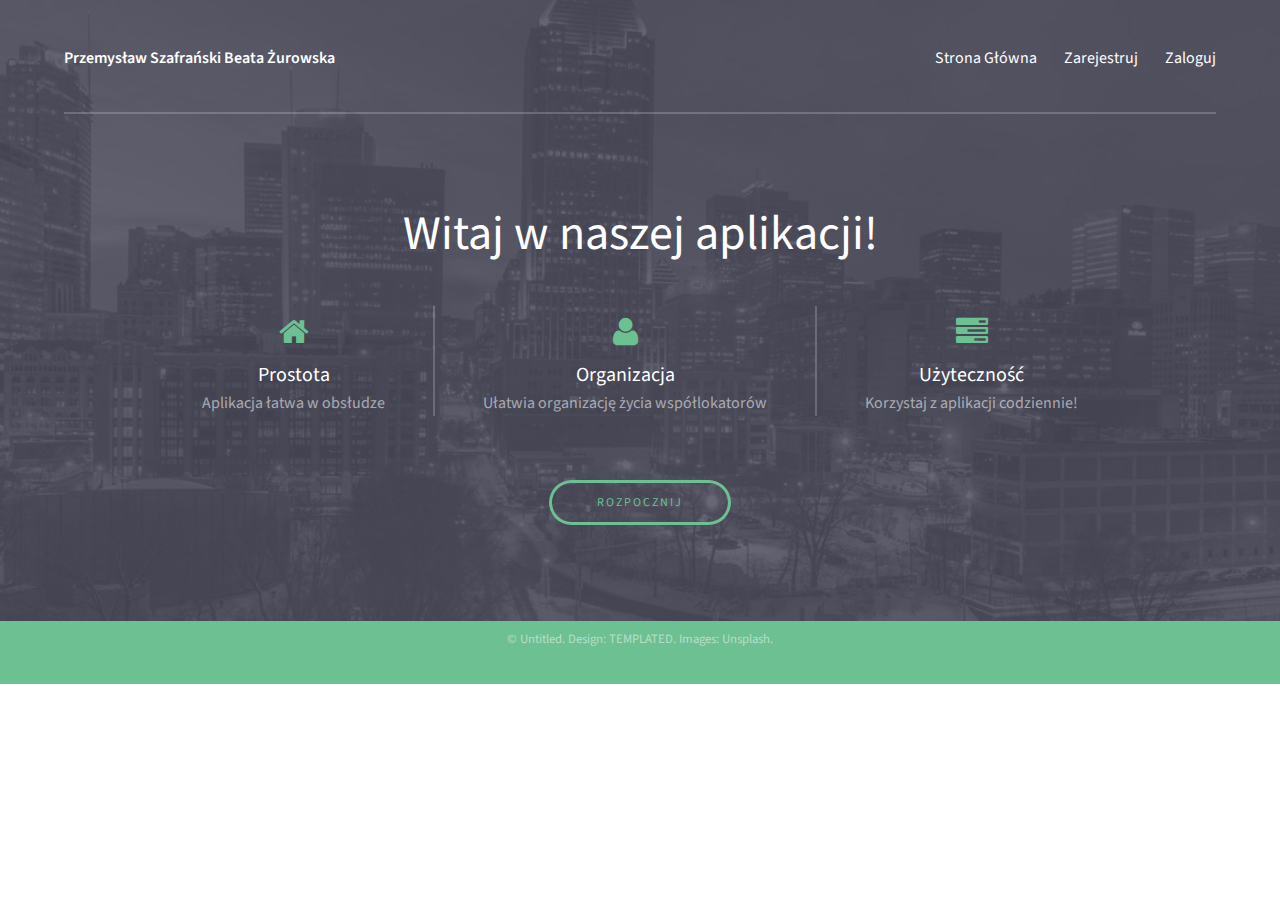
==== commit 8aaf7c5a: "zmieniona strona glowna" ====
--- a/src/main/resources/public/index.html
+++ b/src/main/resources/public/index.html
@@ -5,7 +5,7 @@
 	Released for free under the Creative Commons Attribution 3.0 license (templated.co/license)
 -->
 <html>
-<head>
+<head lang="pl">
     <title>Projection by TEMPLATED</title>
     <meta charset="utf-8" />
     <meta name="viewport" content="width=device-width, initial-scale=1" />
@@ -30,38 +30,36 @@
 <section id="banner">
     <div class="inner">
         <header>
-            <h1>Welcome to Projection</h1>
+            <h1>Witaj w naszej aplikacji!</h1>
         </header>
 
         <div class="flex ">
 
             <div>
-                <span class="icon fa-car"></span>
-                <h3>Aliquam</h3>
-                <p>Suspendisse amet ullamco</p>
+                <span class="icon fas fa-home"></span>
+                <h3>Prostota</h3>
+                <p>Aplikacja łatwa w obsłudze</p>
             </div>
 
             <div>
-                <span class="icon fa-camera"></span>
-                <h3>Elementum</h3>
-                <p>Class aptent taciti ad litora</p>
+                <span class="icon fas fa-user"></span>
+                <h3>Organizacja</h3>
+                <p>Ułatwia organizację życia współlokatorów</p>
             </div>
 
             <div>
-                <span class="icon fa-bug"></span>
-                <h3>Ultrices</h3>
-                <p>Nulla vitae mauris non felis</p>
+                <span class="icon fas fa-tasks"></span>
+                <h3>Użyteczność</h3>
+                <p>Korzystaj z aplikacji codziennie!</p>
             </div>
 
         </div>
 
         <footer>
-            <a href="#" class="button">Get Started</a>
+            <a href="#" class="button">Rozpocznij</a>
         </footer>
     </div>
 </section>
-
-
 
 <!-- Footer -->
 <footer id="footer">
--- a/src/main/resources/public/assets/css/main.css
+++ b/src/main/resources/public/assets/css/main.css
@@ -2916,7 +2916,7 @@
 /* Banner */
 
 	#banner {
-		padding: 8em 0 9em 0;
+		padding: 6em 0 8em 0;
 		background-image: url(../../images/banner.jpg);
 		background-size: cover;
 		background-position: bottom;
@@ -3110,7 +3110,7 @@
 /* Footer */
 
 	#footer {
-		padding: 6em 0;
+		padding: 0.5em 0;
 		background: #6cc091;
 		color: #fff;
 		text-align: center;
@@ -3118,7 +3118,7 @@
 
 		#footer h3 {
 			color: #FFF;
-			margin-bottom: 2em !important;
+			margin-bottom: 0.5em !important;
 		}
 
 		#footer label {
